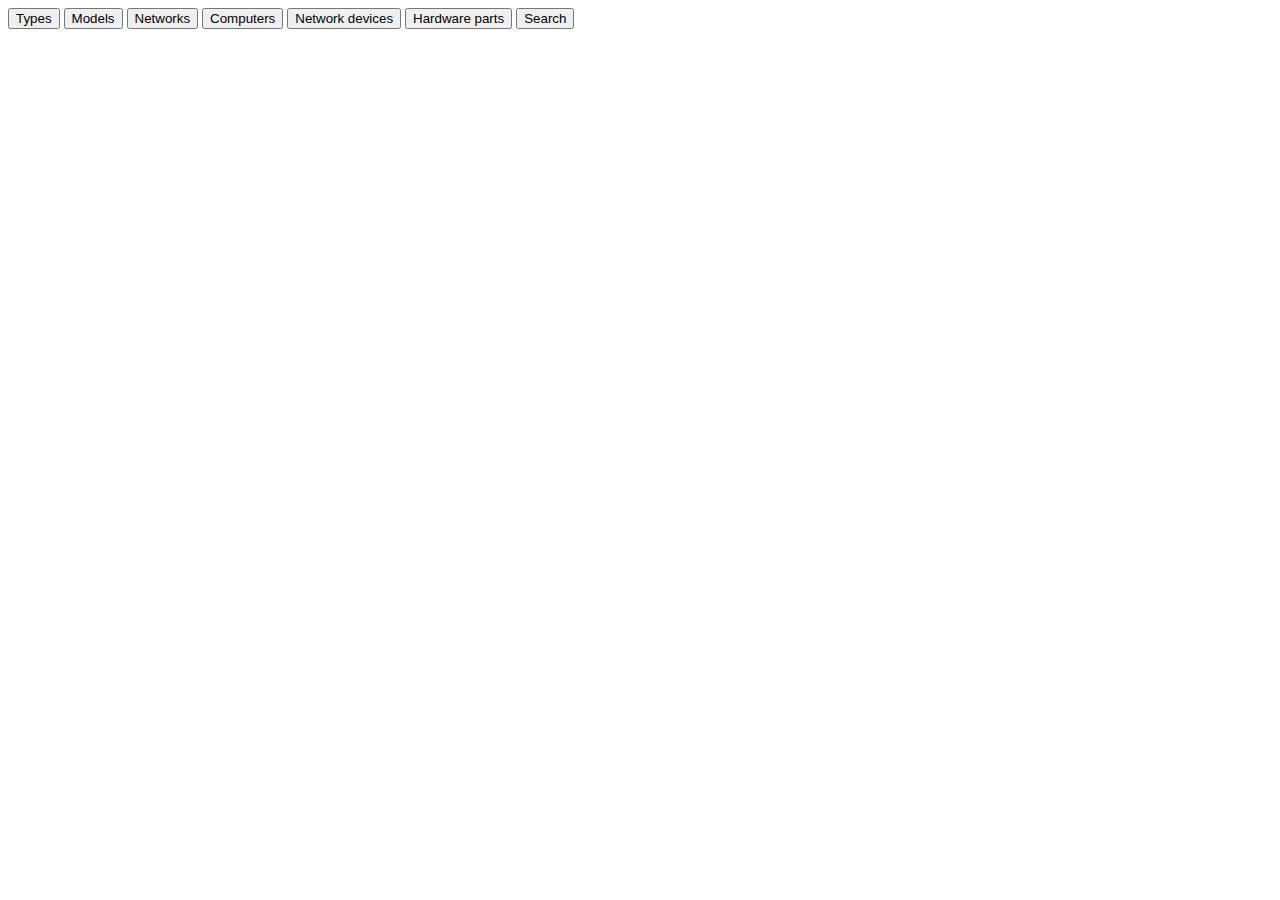
==== computers/computers.html @ 9e4519dc "computers web app" ====
<html>
<head> 
	<script src="//ajax.googleapis.com/ajax/libs/jquery/1.8.1/jquery.min.js"></script>
	<script src="//cdn.datatables.net/1.10.2/js/jquery.dataTables.min.js"> </script>

</head>
<body>


	<div id="menu">
		<button id="mType">Types</button>
		<button id="mModel">Models</button>
		<button id="mNetwork">Networks</button>
		<button id="mComputer">Computers</button>
		<button id="mDevice">Network devices</button>
		<button id="mPart">Hardware parts</button>           
		<button id="mSearch">Search</button>
		<br>
		<br>
	</div>

	<div id="computersPage">


	<form id="formType" style="display:none">
		Type: <input type="text"  id="type"/ >
		<button id="btype">Save</button>
		

		
		<input type="text"  id="typeSearch"/ >
		<button class ='search'>Search</button>
		<br><br>

		<table class="tables" name="types" id="typeTable" border="1" style="float:left" width="200px">
			<thead><tr bgcolor="AA00FF"> <td> type </td></tr></thead>
		</table>
		Page <input size="2" id="page1" style="botom"> </input>
		<button id='typeTableNext' name='1'; class='next'> Go </button>
		

		
	</form>

	<form id="formUpdateType" style="display:none; margin-left:21px; float: left">
		Update type: <input type="text"  id="utype"/ >
		<button id="butype">Save</button>
		<br><br>
	</form>


	<form id="formModel" style="display:none">
		Model: <input type="text"  id="model"/ >
		Model Type: <select form="modelType" id = "modelType"></select>
		<button id="bmodel">Save</button>
		<br><br>

		<table class="tables" id="modelTable" name="models" style="float: left" border="1">
			<tr bgcolor="AA00FF"> <td> model </td><td> type </td> </tr>
		</table>
		Page <input size="2" id="page2" style="botom"> </input>
		<button id='modelTableNext' name='1'; class='next'> Go </button>
	</form>

	<form id="formUpdateModel" style="display:none; margin-left:21px; float: left">
		Update model: <input type="text"  id="umodel"/ >
		Model Type: <select id = "umodelType"></select>
		<button id="bumodel">Save</button>
		<br><br>
	</form>

	<form id="formNetwork" style="display:none">
		Update network: <input type="text"  id="network"/ >
		<button id="bnetwork">Save</button>
		<br><br>

		<table class="tables" id="networkTable" name="networks" style="float: left" border="1">
			<tr bgcolor="AA00FF"> <td> network </td> </tr>
		</table>
		Page <input size="2" id="page3" style="botom"> </input>
		<button id='networkTableNext' name='1'; class='next'> Go </button>
	</form>

	<form id="formUpdateNetwork" style="display:none; margin-left:21px; float: left">
		Update type: <input type="text"  id="unetwork"/ >
		<button id="bunetwork">Save</button>
		<br><br>
	</form>

	<form id="formComputer" style="display:none">
		Computer: <input type="text"  id="computer"/ >
		Computer network: <select form="computerNetwork" id = "computerNetwork">
		</select>
		<button id="bcomputer">Save</button>
		<br><br>

		<table class="tables" id="computerTable" name="computers" style="float: left" border="1">
			<tr bgcolor="AA00FF"> <td> host name </td> <td> network </td> </tr>
		</table>
		Page <input size="2" id="page4" style="botom"> </input>
		<button id='computerTableNext' name='1'; class='next'> Go </button>
	</form>

	<form id="formUpdateComputer" style="display:none; margin-left:21px; float: left">
		Update model: <input type="text"  id="ucomputer"/ >
		Model Type: <select id = "ucomputerNetwork"></select>
		<button id="bucomputer">Save</button>
		<br><br>
	</form>

	<form id="formDevice" style="display:none">
		Serial number: <input type="text"  id="deviceSerialNumber"/ >
		Network device warranty: <input type="date"  id="deviceWarranty"/ >
		Model: <select form="deviceModel" id = "deviceModel">
		</select>
		Network: <select form="deviceNetwork" id = "deviceNetwork">
		</select>
		<button id="bdevice">Save</button>
		<br><br>

		<table class="tables" id="devicesTable" name="network_devices" style="float: left" border="1">
			<tr bgcolor="AA00FF"> <td> serial_number</td> <td> warranty </td> <td> model </td> <td> network </td> </tr>
		</table>
		Page <input size="2" id="page5" style="botom"> </input>
		<button id='deviceTableNext' name='1'; class='next'> Go </button>
	</form>

	<form id="formUpdateDevice" style="display:none; margin-left:21px; float: left">
		Serial number: <input type="text"  id="udeviceSerialNumber"/ >
		Network device warranty: <input type="date"  id="udeviceWarranty"/ >
		Model: <select id = "udeviceModel"> </select>
		Network: <select id = "udeviceNetwork"> </select>
		<button id="budevice">Save</button>
	</form>

	<form id="formPart" style="display:none"> 
		Serial number: <input type="text"  id="partSerialNumber"/ >
		Hardware part warranty: <input type="date"  id="partWarranty"/ >
		Model: <select form="partModel" id = "partModel">
		</select>
		Computer: <select form="partComputer" id = "partComputer">
		</select>
		<button id="bpart">Save</button>
		<br><br>

		<table id="partsTable" name="hardware_parts" style="float: left" border="1">
			<tr bgcolor="AA00FF"><td> serial_number</td> <td> warranty </td> <td> model </td> <td> computer </td> </tr>
		</table>
		Page <input size="2" id="page6" style="botom"> </input>
		<button id='partTableNext' name='1'; class='next'> Go </button>
	</form>

	<form id="formUpdatePart" style="display:none; margin-left:21px; float: left">
		Serial number: <input type="text"  id="upartSerialNumber"/ >
		Hardware part device warranty: <input type="date"  id="upartWarranty"/ >
		Model: <select id = "upartModel"> </select>
		Network: <select id = "upartComputer"> </select>
		<button id="bupart">Save</button>
	</form>

	<form id="formSearch" style="display:none">
		Search : <br>
		Choose computer host name:
		<select form="search" id = "search">
		</select>
		<button id="bsearch">Search</button>
		<br><br>
		<div id="searchTableDiv">
			Hardware parts: <br/>
			<table class="tables" id="searchTable" border="1">
				<tr bgcolor="#AA00FF"> <td>serial number </td><td> model </td> <td> type</td> <td>warranty</td></tr>
			</table>
		</div>
	</form>
	</div>

	<script src="comp.js"></script>
</body>
</html>
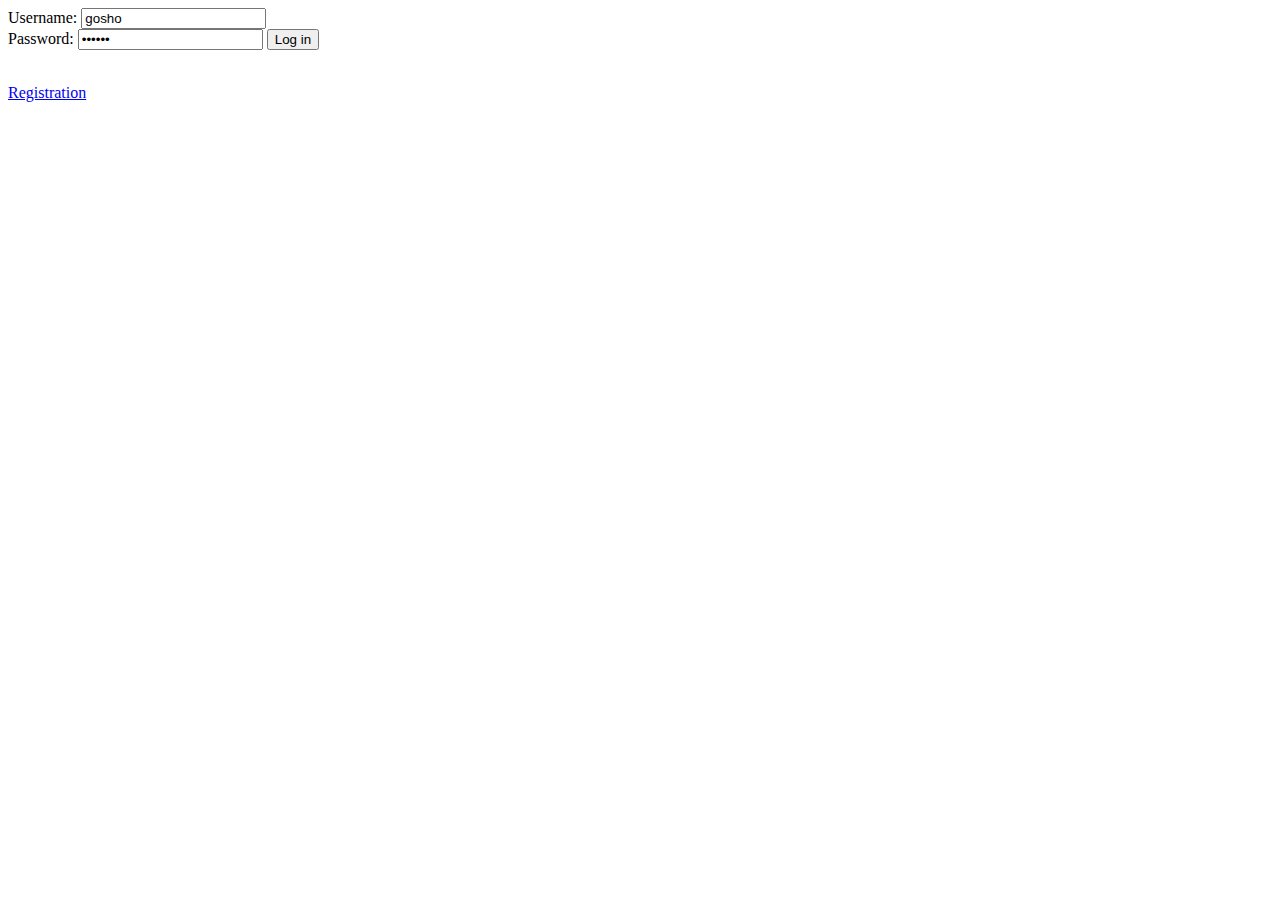
==== commit 428e5dcf: "computers" ====
--- a/computers/computers.html
+++ b/computers/computers.html
@@ -2,178 +2,302 @@
 <head> 
 	<script src="//ajax.googleapis.com/ajax/libs/jquery/1.8.1/jquery.min.js"></script>
 	<script src="//cdn.datatables.net/1.10.2/js/jquery.dataTables.min.js"> </script>
+	<script src="/src/jquery.i18n.js"></script>
+	<script src="/src/jquery.i18n.messagestore.js"></script>
+	<script src="/src/jquery.i18n.fallbacks.js"></script>
+	<script src="/src/jquery.i18n.parser.js"></script>
+	<script src="/src/jquery.i18n.emitter.js"></script>
+	<script src="/src/jquery.i18n.language.js"></script>
+
+
+	<script>
+		function getCookie(cname) {
+		    var name = cname + "=";
+		    var ca = document.cookie.split(';');
+		    for(var i=0; i<ca.length; i++) {
+		        var c = ca[i];
+		        while (c.charAt(0)==' ') c = c.substring(1);
+		        if (c.indexOf(name) != -1) return c.substring(name.length, c.length);
+		    }
+		    return "";
+		}
+
+		function checkCookie(cname) {
+		    var user = getCookie(cname);
+		    if (user != "") {
+
+		    } else {
+		    	alert("you are not logged in");
+		    	window.open ('index.html','_self',false);
+		    }
+		}
+
+		checkCookie("loggedin");
+	</script>
 
 </head>
 <body>
 
 
 	<div id="menu">
-		<button id="mType">Types</button>
-		<button id="mModel">Models</button>
-		<button id="mNetwork">Networks</button>
-		<button id="mComputer">Computers</button>
-		<button id="mDevice">Network devices</button>
-		<button id="mPart">Hardware parts</button>           
-		<button id="mSearch">Search</button>
+		<button id="mType"></button>
+		<button id="mModel"></button>
+		<button id="mNetwork"></button>
+		<button id="mComputer"></button>
+		<button id="mDevice"></button>
+		<button id="mPart"></button>           
+		<button id="mSearch"></button>
+
+
+		<button id="logout" style ="float:right" >Log out</button>
+		<button id="profile" style ="float:right;"> Profile </button>
+		<select id="language" style ="float:right">
+			 <option value="en">en</option>
+			 <option value="bg">bg</option>
+		</select>
+		<br><br><br><br>
+	</div>
+	<div id="userInfo" style="display:none">
+		<span id="username"> </span> <br><br><br>
+		<!-- <button id="changePassword"> 
+		Change password</button> -->
+	</div>
+
+	<div id="computersPage">
+
+
+	<form id="formType" style="display:none; float:left">
+		<div class='add'></div><br>
+		<input type="text" value="Type" id="type" class="type"/ >
+		<button id="btype" class="write save">Save</button><br><br>
+
+		<input type="text" value="Search" class="searchTableText"/ >
+		<button class="searchTable">Search</button><br><br>
+
+		<input min="1" style="display:none" class="page" type="number" value="1"/> <br>
+		<table class="tables" style="display:none" name="types" id="typeTable" border="1" style="float:left" width="200px">
+		</table>
+		
+	</form>
+
+	<form id="formUpdateType" style="display:none; margin-left:21px; float: left">
+		<div class='update'></div> <br> 
+		<input type="text" value="type" id="utype" class="type"/ >
+		<button id="butype" class="write save" >Save</button>
+		<br><br>
+	</form>
+
+
+	<form id="formModel" style="display:none; float:left">
+		<div class='add'></div> <br>
+		<input type="text" value="Model" id="model" class="model" />
+
+		<div class="selectSearch"> 
+			<input type="text" value="Type" class = "searchedText type"/>
+			<button class="search"> Search </button> <br>
+			<select class="select" id="smt" name="getTypes" style="display: none" size='5'></select>
+		</div>
+
+		<button id="bmodel" class="write save">Save</button>
+		<br><br>
+
+		<input type="text" value="Search" class="searchTableText"/ >
+		<button class="searchTable">Search</button><br><br>
+
+		<input min="1" style="display:none" class="page" type="number" value="1"/> 
 		<br>
-		<br>
-	</div>
-
-	<div id="computersPage">
-
-
-	<form id="formType" style="display:none">
-		Type: <input type="text"  id="type"/ >
-		<button id="btype">Save</button>
-		
-
-		
-		<input type="text"  id="typeSearch"/ >
-		<button class ='search'>Search</button>
-		<br><br>
-
-		<table class="tables" name="types" id="typeTable" border="1" style="float:left" width="200px">
-			<thead><tr bgcolor="AA00FF"> <td> type </td></tr></thead>
-		</table>
-		Page <input size="2" id="page1" style="botom"> </input>
-		<button id='typeTableNext' name='1'; class='next'> Go </button>
-		
-
-		
-	</form>
-
-	<form id="formUpdateType" style="display:none; margin-left:21px; float: left">
-		Update type: <input type="text"  id="utype"/ >
-		<button id="butype">Save</button>
-		<br><br>
-	</form>
-
-
-	<form id="formModel" style="display:none">
-		Model: <input type="text"  id="model"/ >
-		Model Type: <select form="modelType" id = "modelType"></select>
-		<button id="bmodel">Save</button>
-		<br><br>
-
-		<table class="tables" id="modelTable" name="models" style="float: left" border="1">
-			<tr bgcolor="AA00FF"> <td> model </td><td> type </td> </tr>
-		</table>
-		Page <input size="2" id="page2" style="botom"> </input>
-		<button id='modelTableNext' name='1'; class='next'> Go </button>
+		<table class="tables"  style="display:none" id="modelTable" name="models" style="float: left" border="1">
+		</table>
+		
 	</form>
 
 	<form id="formUpdateModel" style="display:none; margin-left:21px; float: left">
-		Update model: <input type="text"  id="umodel"/ >
-		Model Type: <select id = "umodelType"></select>
-		<button id="bumodel">Save</button>
+		<div class='update'></div> <br> 
+		<input type="text" value="Model" class="model" id="umodel"/ >
+		
+		<div class="selectSearch"> 
+			<input type="text" value="Choose type" class="searchedText type"/>
+			<button class="search"> Search </button> <br>
+			<select class="select" id="usmt" name="getTypes" style="display: none" size='5'></select>
+		</div>
+		
+		<button id="bumodel" class="write save">Save</button>
 		<br><br>
 	</form>
 
 	<form id="formNetwork" style="display:none">
-		Update network: <input type="text"  id="network"/ >
-		<button id="bnetwork">Save</button>
-		<br><br>
-
-		<table class="tables" id="networkTable" name="networks" style="float: left" border="1">
-			<tr bgcolor="AA00FF"> <td> network </td> </tr>
-		</table>
-		Page <input size="2" id="page3" style="botom"> </input>
-		<button id='networkTableNext' name='1'; class='next'> Go </button>
+		<div class='add'></div><br>
+		<input type="text" value="Network" class="network1" id="network"/ >
+		<button id="bnetwork" class="write save">Save</button>
+		<br><br>
+
+		<input type="text" value="Search" class="searchTableText"/ >
+		<button class="searchTable">Search</button><br><br>
+
+		<input min="1" style="display:none" class="page" type="number" value="1"/> <br>
+		<table class="tables"  style="display:none" id="networkTable" name="networks" style="float: left" border="1">
+		</table>	
 	</form>
 
 	<form id="formUpdateNetwork" style="display:none; margin-left:21px; float: left">
-		Update type: <input type="text"  id="unetwork"/ >
-		<button id="bunetwork">Save</button>
-		<br><br>
-	</form>
-
-	<form id="formComputer" style="display:none">
-		Computer: <input type="text"  id="computer"/ >
-		Computer network: <select form="computerNetwork" id = "computerNetwork">
-		</select>
-		<button id="bcomputer">Save</button>
-		<br><br>
-
-		<table class="tables" id="computerTable" name="computers" style="float: left" border="1">
-			<tr bgcolor="AA00FF"> <td> host name </td> <td> network </td> </tr>
-		</table>
-		Page <input size="2" id="page4" style="botom"> </input>
-		<button id='computerTableNext' name='1'; class='next'> Go </button>
+		<div class='update'></div> <br> 
+		<input type="text" value="Network" class="network1" id="unetwork"/ >
+		<button id="bunetwork" class="write save">Save</button>
+		<br><br>
+	</form>
+
+	<form id="formComputer" style="display:none; float:left">
+		<div class='add'></div><br>
+
+		<input type="text" value="Computer name" class="computer" id="computer"/ > <br>
+		
+		<div class="selectSearch"> 
+		<input value="Choose network" class ="searchedText network1"/>
+		<button class="search">Search</button> <br>
+		<select class="select" name="getNetworks" id="scn" style="display: none" size='5'></select>
+		</div>
+
+		<button id="bcomputer" class="write save">Save</button>
+		<br><br>
+
+		<input type="text" value="Search" class="searchTableText"/ >
+		<button class="searchTable">Search</button><br><br>
+
+		<input min="1" style="display:none" class="page" type="number" value="1"/> <br>
+		<table class="tables"  style="display:none" id="computerTable" name="computers" style="float: left" border="1">
+		</table>
+		
 	</form>
 
 	<form id="formUpdateComputer" style="display:none; margin-left:21px; float: left">
-		Update model: <input type="text"  id="ucomputer"/ >
-		Model Type: <select id = "ucomputerNetwork"></select>
-		<button id="bucomputer">Save</button>
-		<br><br>
-	</form>
-
-	<form id="formDevice" style="display:none">
-		Serial number: <input type="text"  id="deviceSerialNumber"/ >
-		Network device warranty: <input type="date"  id="deviceWarranty"/ >
-		Model: <select form="deviceModel" id = "deviceModel">
-		</select>
-		Network: <select form="deviceNetwork" id = "deviceNetwork">
-		</select>
-		<button id="bdevice">Save</button>
-		<br><br>
-
-		<table class="tables" id="devicesTable" name="network_devices" style="float: left" border="1">
-			<tr bgcolor="AA00FF"> <td> serial_number</td> <td> warranty </td> <td> model </td> <td> network </td> </tr>
-		</table>
-		Page <input size="2" id="page5" style="botom"> </input>
-		<button id='deviceTableNext' name='1'; class='next'> Go </button>
+		<div class='update'></div> <br> 
+		<input type="text" value="Computer name" class="computer" id="ucomputer"/ >
+		
+		<div class="selectSearch">
+		<input class = "searchedText network1" value="Choose network"/>
+		<button class="search">Search</button> <br>
+		<select class="select" id="uscn" name="getNetworks" style="display: none" size='5'></select>
+		</div>
+
+		<button id="bucomputer" class="write save">Save</button>
+		<br><br>
+	</form>
+
+
+	<form id="formDevice" style="display:none; float:left">
+		<div class='add'></div><br>
+		<input type="text" value="Serial number" class="serialnumber" id="deviceSerialNumber"/ > 
+		<div class='warranty'></div> <input type="date" id="deviceWarranty"/ >
+		
+		<div class="selectSearch"> 
+		<input type="text" value="Choose model" id="deviceModel" class = "searchedText model"/>
+		<button class="search"> Serach </button><br>
+		<select class="select" id="sdm" name="getModels" style="display: none" size='5'></select>
+		</div>
+		
+		<div class="selectSearch"> 
+		<input type="text" value="Choose network" id="deviceNetwork" class = "searchedText network1"/>
+		<button class="search"> Serach </button> <br>
+		<select class="select" id="sdn" name="getNetworks" style="display: none" size='5'></select>
+		</div>
+
+		<button id="bdevice" class="write save">Save</button>
+		<br><br>
+
+		<input type="text" value="Search" class="searchTableText"/ >
+		<button class="searchTable">Search</button><br><br>
+
+		<input min="1" style="display:none;" class="page" type="number" value="1"/> <br>
+		<table class="tables"  style="display:none" id="devicesTable" name="network_devices" style="float: left" border="1">
+		</table>
+		
 	</form>
 
 	<form id="formUpdateDevice" style="display:none; margin-left:21px; float: left">
-		Serial number: <input type="text"  id="udeviceSerialNumber"/ >
-		Network device warranty: <input type="date"  id="udeviceWarranty"/ >
-		Model: <select id = "udeviceModel"> </select>
-		Network: <select id = "udeviceNetwork"> </select>
-		<button id="budevice">Save</button>
-	</form>
-
-	<form id="formPart" style="display:none"> 
-		Serial number: <input type="text"  id="partSerialNumber"/ >
-		Hardware part warranty: <input type="date"  id="partWarranty"/ >
-		Model: <select form="partModel" id = "partModel">
-		</select>
-		Computer: <select form="partComputer" id = "partComputer">
-		</select>
-		<button id="bpart">Save</button>
-		<br><br>
-
-		<table id="partsTable" name="hardware_parts" style="float: left" border="1">
-			<tr bgcolor="AA00FF"><td> serial_number</td> <td> warranty </td> <td> model </td> <td> computer </td> </tr>
-		</table>
-		Page <input size="2" id="page6" style="botom"> </input>
-		<button id='partTableNext' name='1'; class='next'> Go </button>
+		<div class='update'></div> <br>
+		<input type="text" value="Serial number" class="serialnumber" id="udeviceSerialNumber"/ >
+		<div class='warranty'></div> <input type="date"  id="udeviceWarranty"/ >
+		
+		<div class="selectSearch"> 
+		<input value="Choose model"  id="udeviceModel" class = "searchedText model"/> 
+		<button class="search"> Search </button> <br>
+		<select class="select" name="getModels" id="usdm" style="display: none" size='5'></select>
+		</div>
+		
+		<div class="selectSearch"> 
+		<input value="Choose network" id="udeviceNetwork" class = "searchedText network1"/>
+		<button class="search"> Search </button> <br>
+		<select class="select"  name="getNetworks" id="usdn "style="display: none" size='5'></select>
+		</div>
+		
+		<button id="budevice" class="write save">Save</button>
+	</form>
+
+	<form id="formPart" style="display:none; float:left"> 
+		<div class='add'></div> <br>
+		<input type="text" value="Serial number" class="serialnumber" id="partSerialNumber"/ >
+		<div class='warranty'></div>
+		<input type="date"  id="partWarranty"/ >
+		
+		<div class="selectSearch"> 
+		<input type="text" value="Choose model" id="partModel" class ="searchedText model"/>
+		<button class="search"> Search </button> <br>
+		<select class="select" id="spm" name="getModels" style="display: none" size='5'></select>
+		</div>
+		
+		<div class="selectSearch"> 
+		<input type="text" value="Choose computer" id="partComputer" class = "searchedText computer"/>
+		<button class="search"> Search </button> <br>
+		<select class="select" id="spc" name="getComputers" style="display: none" size='5'></select>
+		</div>
+
+		<button id="bpart" class="write save">Save</button>
+		<br><br>
+
+		<input type="text" value="Search" class="searchTableText"/ >
+		<button class="searchTable">Search</button><br><br>
+
+		<input min="1" class="page" style="display:none" type="number" value="1"/> <br>
+		<table class="tables" id="partsTable"  style="display:none" name="hardware_parts" style="float: left" border="1">
+		</table>
 	</form>
 
 	<form id="formUpdatePart" style="display:none; margin-left:21px; float: left">
-		Serial number: <input type="text"  id="upartSerialNumber"/ >
-		Hardware part device warranty: <input type="date"  id="upartWarranty"/ >
-		Model: <select id = "upartModel"> </select>
-		Network: <select id = "upartComputer"> </select>
-		<button id="bupart">Save</button>
-	</form>
-
-	<form id="formSearch" style="display:none">
+		<div class='update'></div> <br>
+		<input type="text" value="Serial number" class="serialnumber" id="upartSerialNumber"/ >
+		<div class='warranty'></div>
+		 <input type="date"  id="upartWarranty"/ >
+		
+		<div class="selectSearch"> 
+		<input type="text" value = "Choose model" id="upartModel" class = "searchedText model" /> 
+		<button class="search"> Search </button> <br>
+		<select class="select" id="uspm" name="getModels" style="display: none" size='5'></select>
+		</div>
+		
+		<div class="selectSearch"> 
+		<input value="Choose computer" id="upartComputer" class = "searchedText computer"/>
+		<button class="search"> Search </button> <br>
+		<select class="select" id="" name="getComputers" style="display: none" size='5'></select>
+		</div>
+
+		<button id="bupart" class="write save">Save</button>
+	</form>
+
+	<!-- <form id="formSearch" style="display:none">
 		Search : <br>
 		Choose computer host name:
-		<select form="search" id = "search">
+		<select id = "search1">
 		</select>
 		<button id="bsearch">Search</button>
 		<br><br>
 		<div id="searchTableDiv">
 			Hardware parts: <br/>
 			<table class="tables" id="searchTable" border="1">
-				<tr bgcolor="#AA00FF"> <td>serial number </td><td> model </td> <td> type</td> <td>warranty</td></tr>
 			</table>
 		</div>
-	</form>
+	</form> -->
 	</div>
 
-	<script src="comp.js"></script>
+	<script src="comp.js"  charset="UTF-8"></script>
 </body>
 </html>